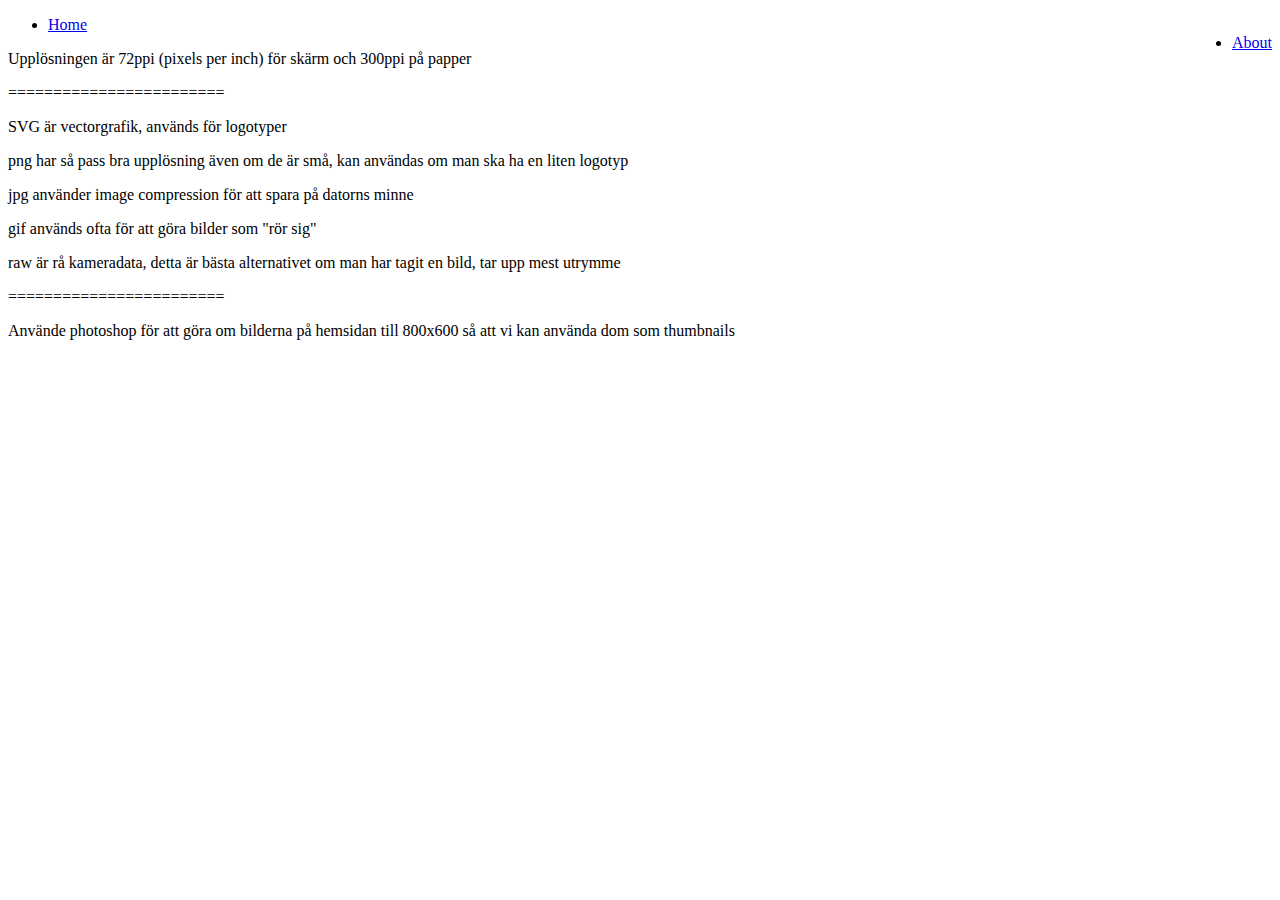
==== about.html @ f40ff1f3 "25/1 - Länkade bilderna till sidor, fixade nav bar och skrev about me" ====
<!DOCTYPE html>
<html lang="sv">

<head>
    <meta charset="UTF-8">
    <meta http-equiv="X-UA-Compatible" content="IE=edge">
    <meta name="viewport" content="width=device-width, initial-scale=1.0">
    <title>Bildgalleri</title>
    <link rel="stylesheet" href="css/reset.css">
    <link rel="stylesheet" href="css/style.css">
</head>

<body>
    <ul>
        <li><a href="index.html">Home</a></li>
        <li style="float:right"><a class="active" href="about.html">About</a></li>
    </ul>
    <main class="container">
        <p>Upplösningen är 72ppi (pixels per inch) för skärm och 300ppi på papper</p>
        <p>========================</p>
        <p>SVG är vectorgrafik, används för logotyper</p>
        <p>png har så pass bra upplösning även om de är små, kan användas om man ska ha en liten logotyp</p>
        <p>jpg använder image compression för att spara på datorns minne</p>
        <p>gif används ofta för att göra bilder som "rör sig"</p>
        <p>raw är rå kameradata, detta är bästa alternativet om man har tagit en bild, tar upp mest utrymme</p>
        <p>========================</p>
        <p>Använde photoshop för att göra om bilderna på hemsidan till 800x600 så att vi kan använda dom som thumbnails</p>
        <p></p>
        </li>
    </main>
    <footer class="container">
    </footer>
</body>

</html>
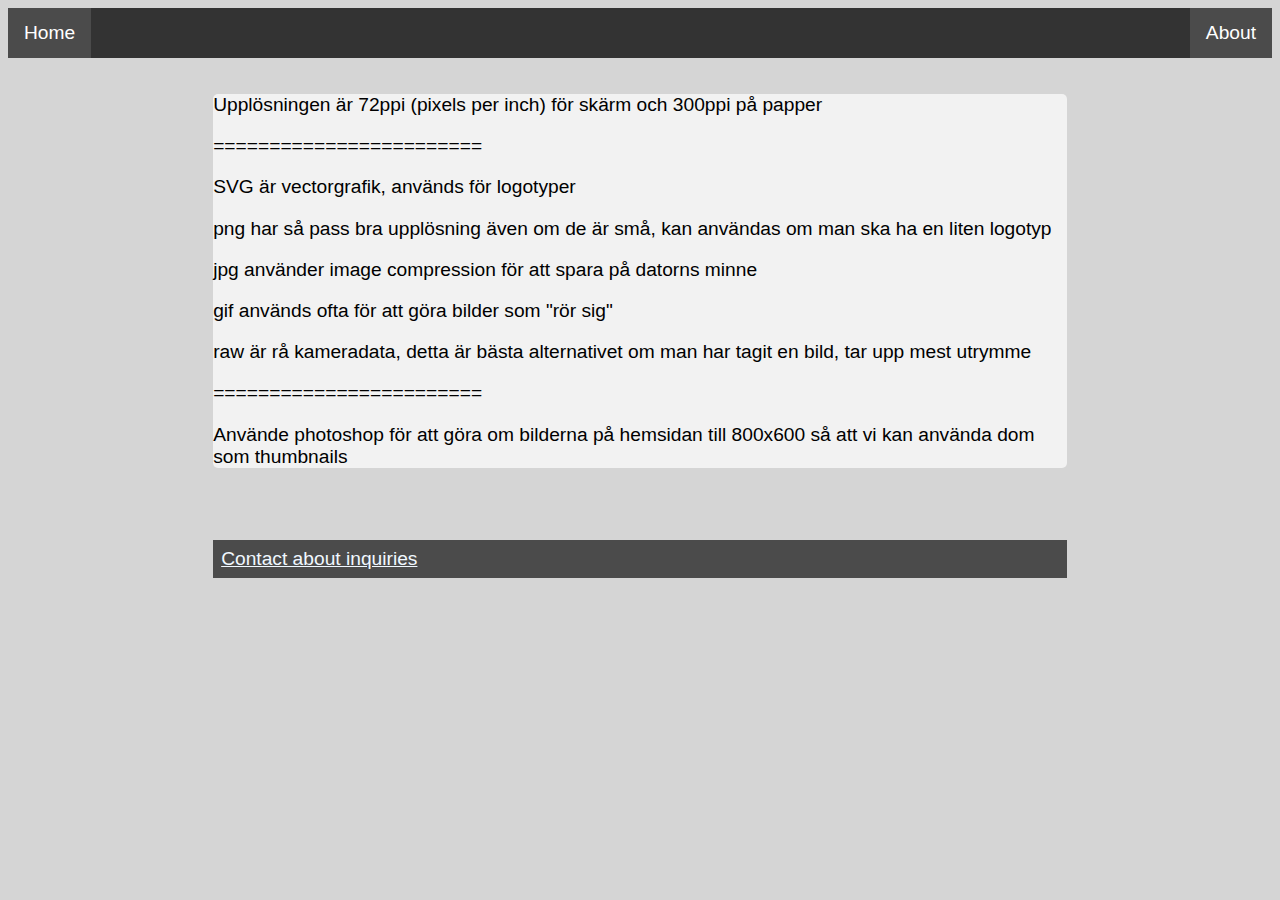
==== commit 002f6f46: "Contact page, css fixes" ====
--- a/about.html
+++ b/about.html
@@ -29,6 +29,7 @@
         </li>
     </main>
     <footer class="container">
+        <a href="contact.html" class="contact">Contact about inquiries</contact></a>
     </footer>
 </body>
 
--- a/css/style.css
+++ b/css/style.css
@@ -0,0 +1,132 @@
+body {
+    font-size: 1.2rem;
+    background-color: rgb(213, 213, 213);
+}
+.container {
+    width: min(80ch, 100vw - 4rem);
+    margin-inline: auto;
+}
+
+main {
+    margin-top: 4vh;
+    margin-bottom: 8vh;
+}
+.gallery {
+    list-style: none;
+    padding: 0;
+    margin: 0 auto;
+    display: grid;
+    grid-template-columns: repeat(auto-fit, minmax(30ch, 1fr));
+    gap: 1rem;
+}
+
+.gallery img {
+    display: block;
+    width: 100%;
+
+    object-fit: cover;
+    aspect-ratio: 4/3;
+    height: auto;
+}
+
+.gallery figure {
+    position: relative;
+}
+
+.gallery figcaption {
+    position: absolute;
+    bottom: 0;
+    left: 0;
+    right: 0;
+    padding: 0.5rem;
+    background: rgba(0, 0, 0, 0.5);
+    color: white;
+}
+
+li {
+    display: inline;
+  }
+
+  li {
+    float: left;
+  }
+  
+  a {
+    display: block;
+    padding: 8px;
+    background-color: #4b4b4b;
+  }
+  ul {
+    list-style-type: none;
+    margin: 0;
+    padding: 0;
+    overflow: hidden;
+    background-color: #333;
+  }
+  
+  li {
+    float: left;
+  }
+  
+  li a {
+    display: block;
+    color: white;
+    text-align: center;
+    padding: 14px 16px;
+    text-decoration: none;
+  }
+  
+  /* Change the link color to #111 (black) on hover */
+  li a:hover {
+    background-color: #111;
+  }
+
+  a.contact {
+    color: aliceblue;
+  }
+
+
+  
+  body {font-family: Arial, Helvetica, sans-serif;}
+* {box-sizing: border-box;}
+
+input[type=text], select, textarea {
+  width: 100%;
+  padding: 12px;
+  border: 1px solid #ccc;
+  border-radius: 4px;
+  box-sizing: border-box;
+  margin-top: 6px;
+  margin-bottom: 16px;
+  resize: vertical;
+}
+
+input[type=submit] {
+  background-color: #4CAF50;
+  color: white;
+  padding: 12px 20px;
+  border: none;
+  border-radius: 4px;
+  cursor: pointer;
+}
+
+input[type=submit]:hover {
+  background-color: #45a049;
+}
+
+.container {
+  border-radius: 5px;
+  background-color: #f2f2f2;
+}
+
+.danke {
+	text-align: center; 
+  padding-top: 10%;
+}
+
+.fuck {
+  display: flexblock;
+  width: 100%;
+  height: 20rem;
+  image-orientation: flip;
+}